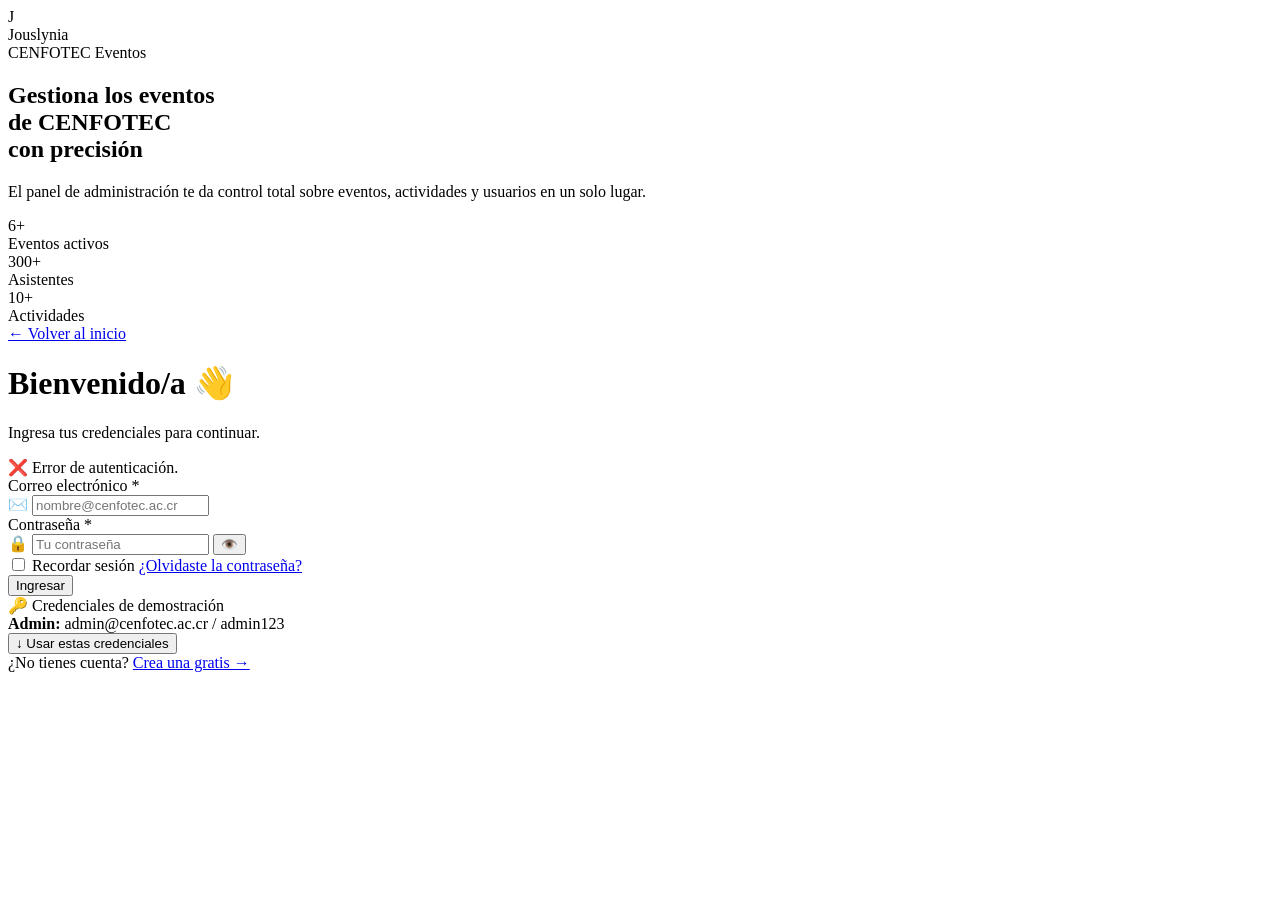
==== index.html @ 5fd4dbe7 "update" ====
<!DOCTYPE html>
<html lang="es">
<head>
  <meta charset="UTF-8">
  <meta name="viewport" content="width=device-width, initial-scale=1.0">
  <meta name="description" content="Jouslynia — Sistema oficial de gestión de eventos de la Universidad CENFOTEC. Congresos, talleres, hackathons y más.">
  <meta name="theme-color" content="#164a98">
  <title>Jouslynia · Eventos CENFOTEC</title>

  <!-- Hojas de estilo -->
  <link rel="stylesheet" href="css/styles.css">
</head>

<body>

  <!-- ============================================================
       HEADER
       ============================================================ -->
  <header class="encabezado" id="encabezado" role="banner">
    <div class="contenedor encabezado__interior">

      <a href="index.html" class="marca" aria-label="Jouslynia — Inicio">
        <div class="marca__icono" aria-hidden="true">
          <img src="img/logo-cenfotec.png" alt="Logo CENFOTEC"
               onerror="this.style.display='none'; this.parentElement.textContent='J'">
        </div>
        <div class="marca__textos">
          <span class="marca__nombre">Jouslynia</span>
          <span class="marca__sub">CENFOTEC Eventos</span>
        </div>
      </a>

      <nav class="nav-principal" id="nav-principal" aria-label="Navegación principal">
        <a href="#inicio"   class="nav-principal__enlace" aria-current="page">Inicio</a>
        <a href="#eventos"  class="nav-principal__enlace">Eventos</a>
        <a href="#agenda"   class="nav-principal__enlace">Agenda</a>
        <a href="#contacto" class="nav-principal__enlace">Contacto</a>
      </nav>

      <div class="encabezado__acciones" id="acciones-header" aria-label="Cuenta de usuario">
        <a href="pages/login.html"    class="btn btn-secundario btn-sm">Ingresar</a>
        <a href="pages/registro.html" class="btn btn-primario btn-sm">Registrarse</a>
      </div>

      <button class="btn-hamburguesa" id="btn-hamburguesa"
              aria-label="Abrir menú" aria-expanded="false" aria-controls="nav-movil">
        <span class="btn-hamburguesa__linea"></span>
        <span class="btn-hamburguesa__linea"></span>
        <span class="btn-hamburguesa__linea"></span>
      </button>

    </div>
  </header>

  <!-- Navegación móvil -->
  <nav class="nav-movil" id="nav-movil" aria-label="Menú móvil">
    <a href="#inicio"   class="nav-movil__enlace">🏠 Inicio</a>
    <a href="#eventos"  class="nav-movil__enlace">🗓️ Eventos</a>
    <a href="#agenda"   class="nav-movil__enlace">📋 Agenda</a>
    <a href="#contacto" class="nav-movil__enlace">✉️ Contacto</a>
    <div class="nav-movil__separador" aria-hidden="true"></div>
    <div class="nav-movil__acciones" id="acciones-movil">
      <a href="pages/login.html"    class="btn btn-secundario btn-bloque">Ingresar</a>
      <a href="pages/registro.html" class="btn btn-primario btn-bloque">Registrarse</a>
    </div>
  </nav>


  <main id="contenido-principal">

    <!-- ==========================================================
         HERO
         ========================================================== -->
    <section class="hero" id="inicio" aria-labelledby="hero-titulo">
      <div class="contenedor" style="display:grid;grid-template-columns:1fr 1fr;align-items:center;gap:4rem;padding-block:5rem;">

        <div class="hero__texto">
          <div class="hero__etiqueta" role="note">Plataforma oficial CENFOTEC</div>

          <h1 class="hero__titulo" id="hero-titulo">
            Conecta con<br>
            el <span class="hero__titulo-acento">conocimiento</span><br>
            en CENFOTEC
          </h1>

          <p class="hero__bajada">
            Descubre congresos, talleres, hackathons y seminarios diseñados
            para impulsar tu carrera en tecnología. Todo en un solo lugar.
          </p>

          <div class="hero__acciones">
            <a href="#eventos" class="btn btn-primario btn-lg">🗓️ Explorar eventos</a>
            <a href="pages/registro.html" class="btn btn-secundario btn-lg">Crear cuenta gratis</a>
          </div>

          <div class="hero__metricas" aria-label="Estadísticas de la plataforma">
            <div>
              <div class="hero__metrica-numero"><span id="stat-eventos">–</span></div>
              <div class="hero__metrica-label">Eventos activos</div>
            </div>
            <div>
              <div class="hero__metrica-numero"><span id="stat-actividades">–</span></div>
              <div class="hero__metrica-label">Actividades</div>
            </div>
            <div>
              <div class="hero__metrica-numero"><span id="stat-cupos">–</span></div>
              <div class="hero__metrica-label">Cupos disponibles</div>
            </div>
          </div>
        </div>

        <!-- Panel flotante de próximos eventos -->
        <div class="hero__visual" aria-hidden="true">
          <div style="position:relative;">
            <div class="hero__deco-1"></div>
            <div class="hero__deco-2"></div>
            <div class="hero-panel">
              <div class="hero-panel__titulo">
                Próximos eventos
                <div class="hero-panel__indicador-vivo">En vivo</div>
              </div>
              <div id="panel-proximos-eventos">
                <div style="text-align:center;padding:2rem;color:rgba(255,255,255,0.5);font-size:0.8rem;">
                  Cargando…
                </div>
              </div>
            </div>
          </div>
        </div>

      </div>
    </section>


    <!-- ==========================================================
         EVENTOS
         ========================================================== -->
    <section class="seccion-eventos" id="eventos" aria-labelledby="titulo-eventos">
      <div class="contenedor">

        <div class="separador-seccion">
          <span class="separador-seccion__etiqueta">Calendario 2026</span>
          <h2 class="separador-seccion__titulo" id="titulo-eventos">
            Eventos <em>disponibles</em>
          </h2>
          <p class="separador-seccion__descripcion">
            Explora nuestra oferta de formación y networking para este semestre.
          </p>
        </div>

        <div class="eventos__controles">
          <div class="filtros" role="group" aria-label="Filtrar por categoría">
            <button class="filtro filtro--activo" data-filtro="todos"       type="button">Todos</button>
            <button class="filtro" data-filtro="congreso"    type="button">🎓 Congresos</button>
            <button class="filtro" data-filtro="taller"      type="button">🛠️ Talleres</button>
            <button class="filtro" data-filtro="seminario"   type="button">📚 Seminarios</button>
            <button class="filtro" data-filtro="hackathon"   type="button">💻 Hackathons</button>
            <button class="filtro" data-filtro="conferencia" type="button">🎤 Conferencias</button>
          </div>
          <div class="buscador" role="search">
            <span class="buscador__icono" aria-hidden="true">🔍</span>
            <input class="buscador__input" type="search" id="buscador-eventos"
                   placeholder="Buscar evento…" aria-label="Buscar eventos" autocomplete="off">
          </div>
        </div>

        <div class="grid-eventos" id="grid-eventos"
             role="list" aria-label="Lista de eventos" aria-live="polite">
          <div style="grid-column:1/-1;text-align:center;padding:3rem;color:var(--texto-tenue);">
            <span aria-hidden="true">⏳</span>
            <p style="margin-top:.5rem;">Cargando eventos…</p>
          </div>
        </div>

      </div>
    </section>


    <!-- ==========================================================
         AGENDA
         ========================================================== -->
    <section class="seccion-agenda" id="agenda" aria-labelledby="titulo-agenda">
      <div class="contenedor">

        <div class="separador-seccion">
          <span class="separador-seccion__etiqueta">Programación</span>
          <h2 class="separador-seccion__titulo" id="titulo-agenda">
            Agenda de <em>actividades</em>
          </h2>
          <p class="separador-seccion__descripcion">
            Consulta el programa detallado de cada evento.
          </p>
        </div>

        <div class="agenda__layout">

          <div>
            <div class="agenda__selector-wrap">
              <label class="agenda__selector-label" for="selector-evento-agenda">Ver agenda de:</label>
              <select class="agenda__selector" id="selector-evento-agenda"
                      aria-label="Seleccionar evento">
                <option value="">Cargando eventos…</option>
              </select>
            </div>

            <div class="timeline" id="timeline-actividades"
                 role="list" aria-label="Actividades del evento" aria-live="polite">
              <div class="timeline__vacio" role="status">
                <span aria-hidden="true">📋</span>
                <p>Cargando agenda…</p>
              </div>
            </div>
          </div>

          <div>
            <div class="calendario" role="application" aria-label="Calendario de eventos">
              <div class="calendario__cabecera">
                <button class="calendario__nav" id="cal-anterior" aria-label="Mes anterior" type="button">‹</button>
                <span class="calendario__mes-anio" id="calendario-mes-anio" aria-live="polite">Cargando…</span>
                <button class="calendario__nav" id="cal-siguiente" aria-label="Mes siguiente" type="button">›</button>
              </div>
              <div class="calendario__grid" id="calendario-grid" role="grid" aria-label="Días del mes"></div>
              <div class="calendario__leyenda" aria-label="Leyenda del calendario">
                <div class="calendario__leyenda-item">
                  <div class="calendario__leyenda-punto" style="background:var(--color-AzulOscuro);" aria-hidden="true"></div>
                  <span>Hoy</span>
                </div>
                <div class="calendario__leyenda-item">
                  <div class="calendario__leyenda-punto" style="background:var(--color-AzulClaro);" aria-hidden="true"></div>
                  <span>Evento</span>
                </div>
              </div>
            </div>
            <p style="margin-top:1rem;font-size:0.7rem;color:var(--texto-tenue);text-align:center;">
              Los días marcados tienen eventos. Haz clic para ver la agenda.
            </p>
          </div>

        </div>
      </div>
    </section>


    <!-- ==========================================================
         CTA
         ========================================================== -->
    <section class="seccion-cta" id="contacto" aria-labelledby="cta-titulo">
      <div class="contenedor">
        <div class="cta__interior">
          <h2 class="cta__titulo" id="cta-titulo">
            ¿Listo para ser parte del<br><span>próximo gran evento</span>?
          </h2>
          <p class="cta__texto">
            Regístrate gratis y obtén acceso a todos los eventos de CENFOTEC.
          </p>
          <div class="cta__acciones">
            <a href="pages/registro.html" class="btn btn-acento btn-lg">✨ Crear cuenta gratis</a>
            <a href="pages/login.html"    class="btn btn-fantasma btn-lg">Ya tengo cuenta</a>
          </div>
        </div>
      </div>
    </section>

  </main>


  <!-- ============================================================
       FOOTER
       ============================================================ -->
  <footer class="pie-pagina" role="contentinfo">
    <div class="contenedor">
      <div class="pie-pagina__grilla">

        <div class="pie-marca">
          <a href="index.html" class="marca" aria-label="Jouslynia inicio">
            <div class="marca__icono" style="background:linear-gradient(135deg,#1e3a8a,var(--color-AzulClaro));" aria-hidden="true">J</div>
            <div class="marca__textos">
              <span class="marca__nombre" style="color:#fff;">Jouslynia</span>
              <span class="marca__sub" style="color:rgba(255,255,255,.4);">CENFOTEC Eventos</span>
            </div>
          </a>
          <p class="pie-marca__descripcion">
            Plataforma oficial de gestión de eventos de la Universidad CENFOTEC.
          </p>
        </div>

        <div>
          <h3 class="pie-columna__titulo">Eventos</h3>
          <ul class="pie-columna__lista">
            <li><a href="#eventos">Todos los eventos</a></li>
            <li><a href="#agenda">Agenda</a></li>
          </ul>
        </div>

        <div>
          <h3 class="pie-columna__titulo">Mi cuenta</h3>
          <ul class="pie-columna__lista">
            <li><a href="pages/login.html">Iniciar sesión</a></li>
            <li><a href="pages/registro.html">Registrarse</a></li>
            <li><a href="pages/panel-admin.html">Panel admin</a></li>
          </ul>
        </div>

        <div>
          <h3 class="pie-columna__titulo">Contacto</h3>
          <ul class="pie-columna__lista">
            <li><a href="mailto:eventos@cenfotec.ac.cr">eventos@cenfotec.ac.cr</a></li>
            <li><a href="tel:+50622419090">(506) 2241-9090</a></li>
            <li>San José, Costa Rica</li>
          </ul>
        </div>

      </div>
      <div class="pie-pagina__barra-inferior">
        <p class="pie-pagina__copyright">© 2026 Universidad CENFOTEC · Proyecto Jouslynia.</p>
        <div class="pie-pagina__redes" aria-label="Redes sociales">
          <a href="#" class="pie-pagina__red" aria-label="LinkedIn">in</a>
          <a href="#" class="pie-pagina__red" aria-label="Instagram">📷</a>
          <a href="#" class="pie-pagina__red" aria-label="Twitter">𝕏</a>
        </div>
      </div>
    </div>
  </footer>

  <div class="toast-contenedor" id="toast-contenedor" aria-live="assertive" aria-atomic="false"></div>

  <!-- Scripts: orden importante -->
  <script src="js/auth.js"></script>
  <script src="js/admin.js"></script>
  <script src="js/app.js"></script>

</body>
</html>
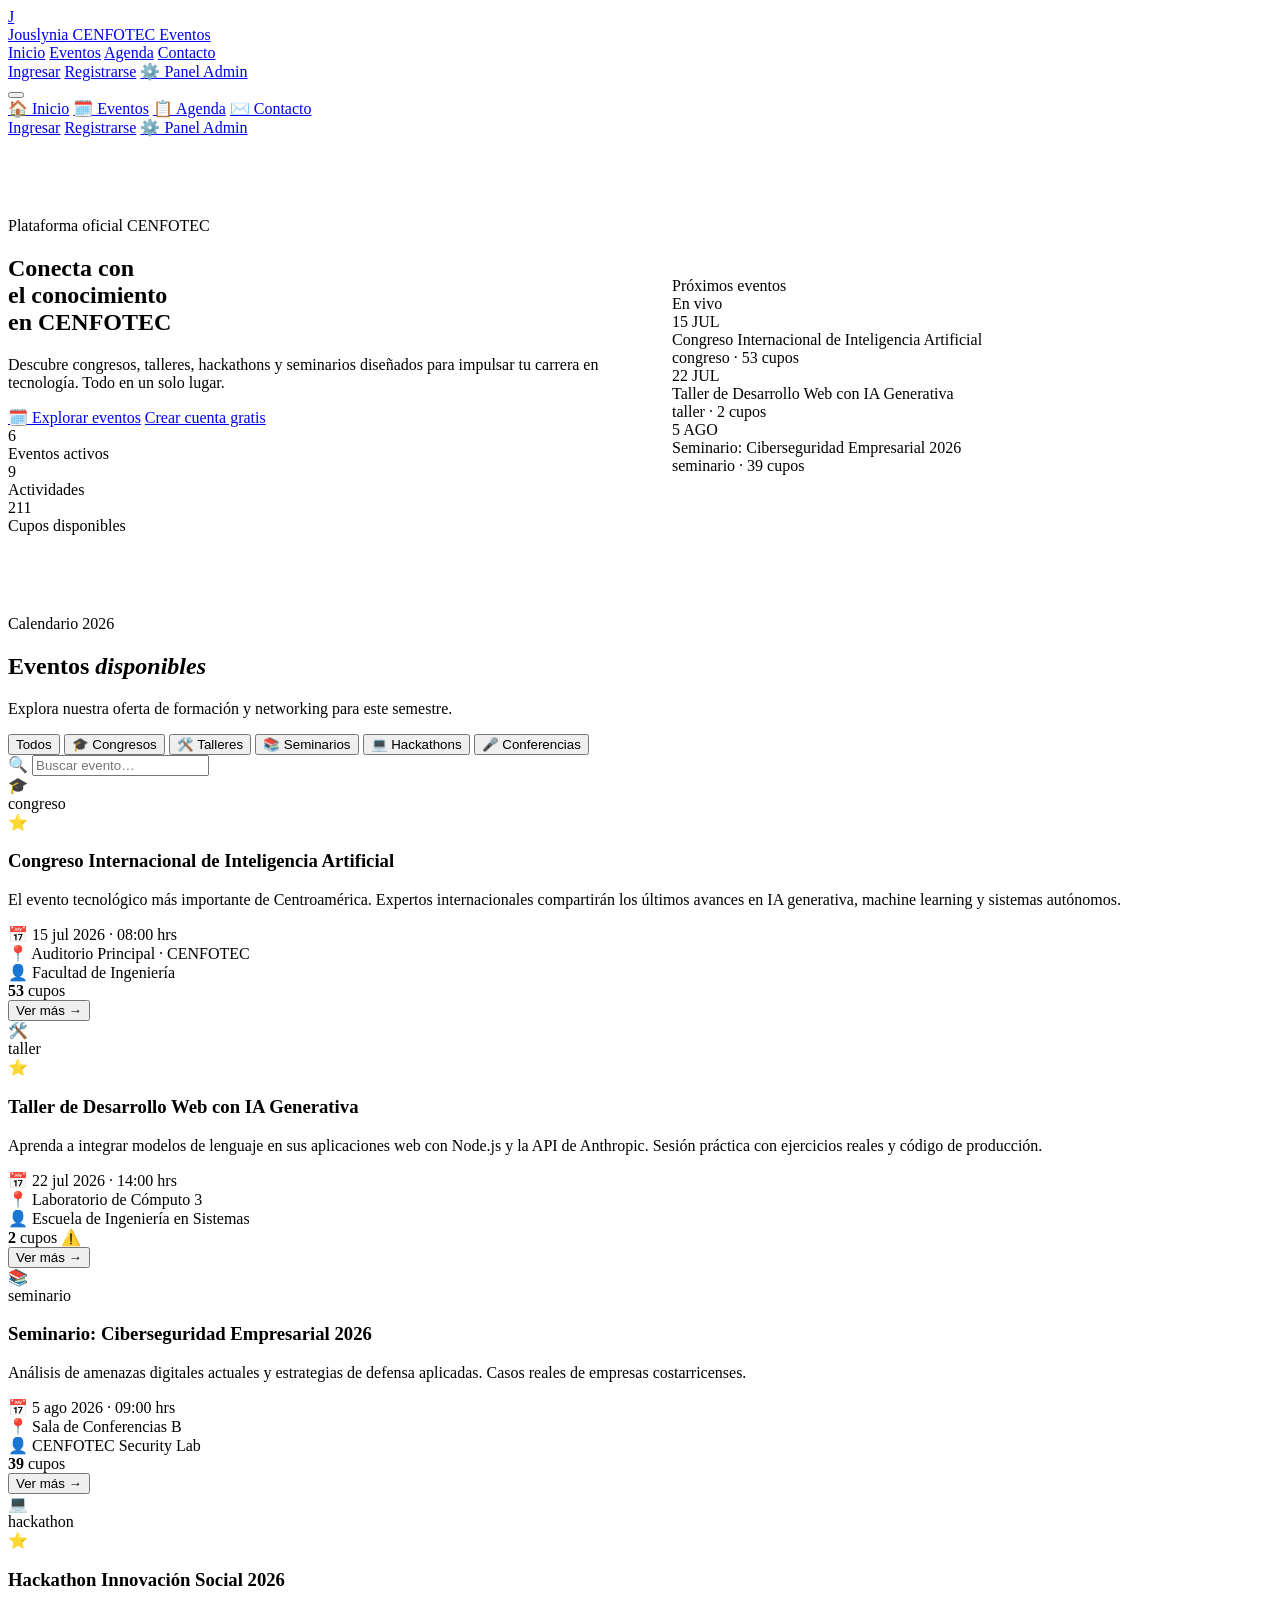
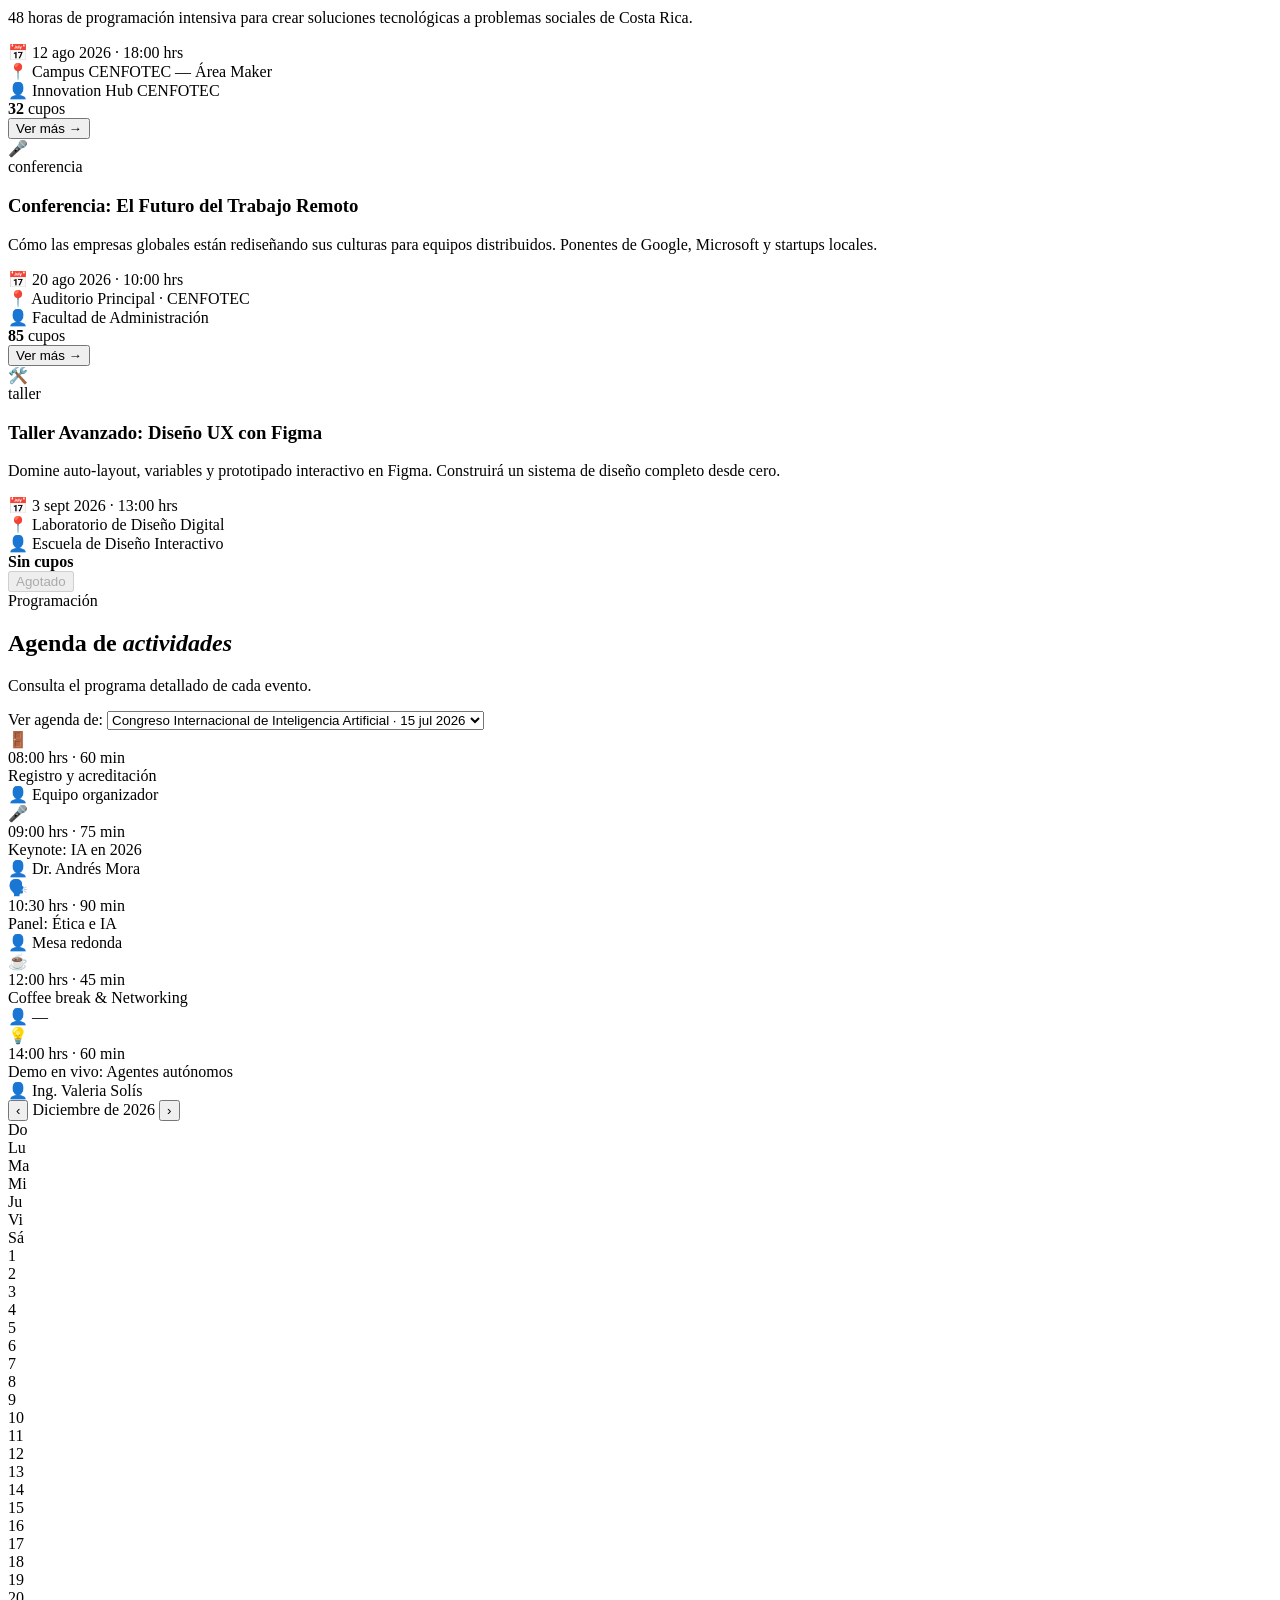
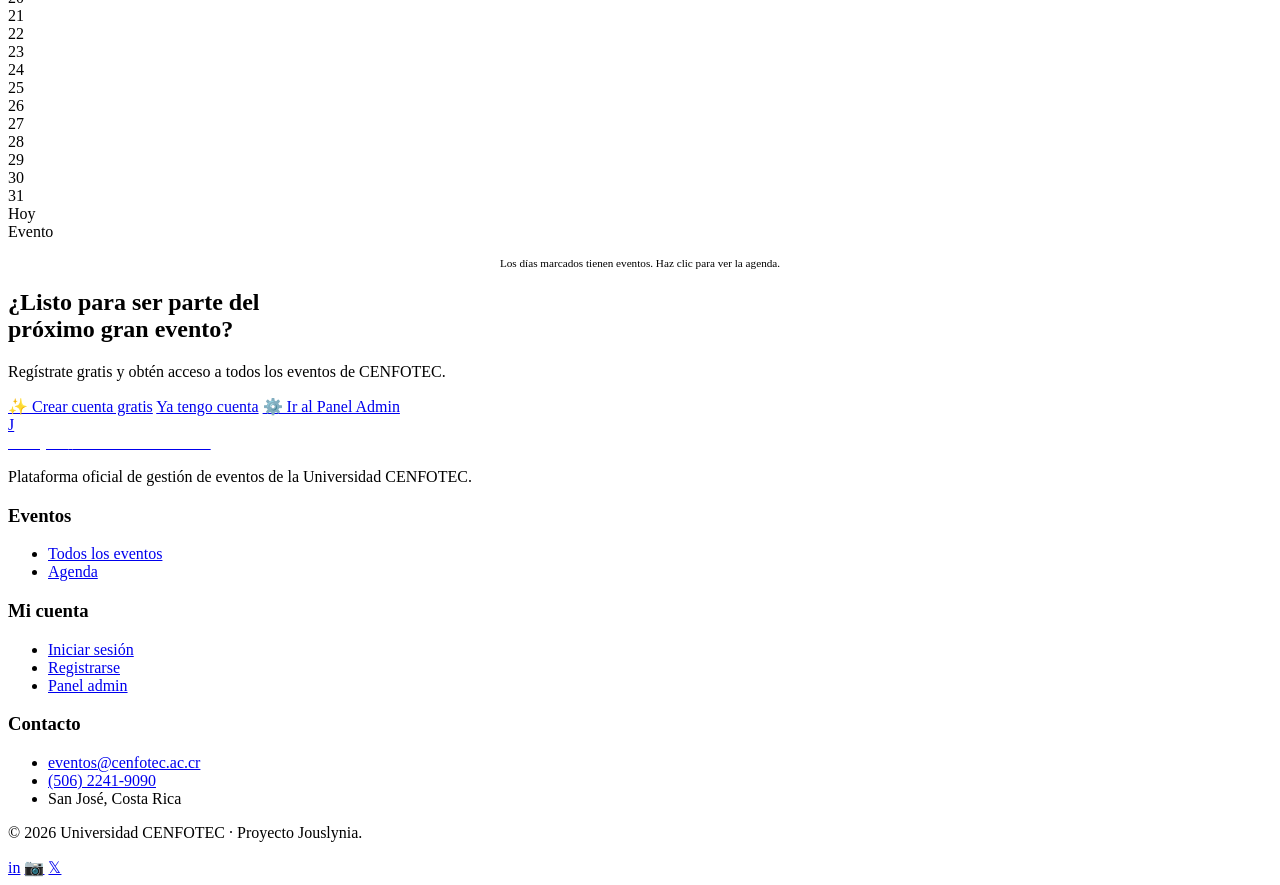
==== commit 8b47d103: "update" ====
--- a/index.html
+++ b/index.html
@@ -38,8 +38,9 @@
       </nav>
 
       <div class="encabezado__acciones" id="acciones-header" aria-label="Cuenta de usuario">
-        <a href="pages/login.html"    class="btn btn-secundario btn-sm">Ingresar</a>
-        <a href="pages/registro.html" class="btn btn-primario btn-sm">Registrarse</a>
+        <a href="pages/login.html"       class="btn btn-secundario btn-sm">Ingresar</a>
+        <a href="pages/registro.html"    class="btn btn-secundario btn-sm">Registrarse</a>
+        <a href="pages/panel-admin.html" class="btn btn-primario btn-sm">⚙️ Panel Admin</a>
       </div>
 
       <button class="btn-hamburguesa" id="btn-hamburguesa"
@@ -60,8 +61,9 @@
     <a href="#contacto" class="nav-movil__enlace">✉️ Contacto</a>
     <div class="nav-movil__separador" aria-hidden="true"></div>
     <div class="nav-movil__acciones" id="acciones-movil">
-      <a href="pages/login.html"    class="btn btn-secundario btn-bloque">Ingresar</a>
-      <a href="pages/registro.html" class="btn btn-primario btn-bloque">Registrarse</a>
+      <a href="pages/login.html"       class="btn btn-secundario btn-bloque">Ingresar</a>
+      <a href="pages/registro.html"    class="btn btn-secundario btn-bloque">Registrarse</a>
+      <a href="pages/panel-admin.html" class="btn btn-primario btn-bloque">⚙️ Panel Admin</a>
     </div>
   </nav>
 
@@ -254,8 +256,9 @@
             Regístrate gratis y obtén acceso a todos los eventos de CENFOTEC.
           </p>
           <div class="cta__acciones">
-            <a href="pages/registro.html" class="btn btn-acento btn-lg">✨ Crear cuenta gratis</a>
-            <a href="pages/login.html"    class="btn btn-fantasma btn-lg">Ya tengo cuenta</a>
+            <a href="pages/registro.html"    class="btn btn-acento btn-lg">✨ Crear cuenta gratis</a>
+            <a href="pages/login.html"       class="btn btn-fantasma btn-lg">Ya tengo cuenta</a>
+            <a href="pages/panel-admin.html" class="btn btn-fantasma btn-lg">⚙️ Ir al Panel Admin</a>
           </div>
         </div>
       </div>
